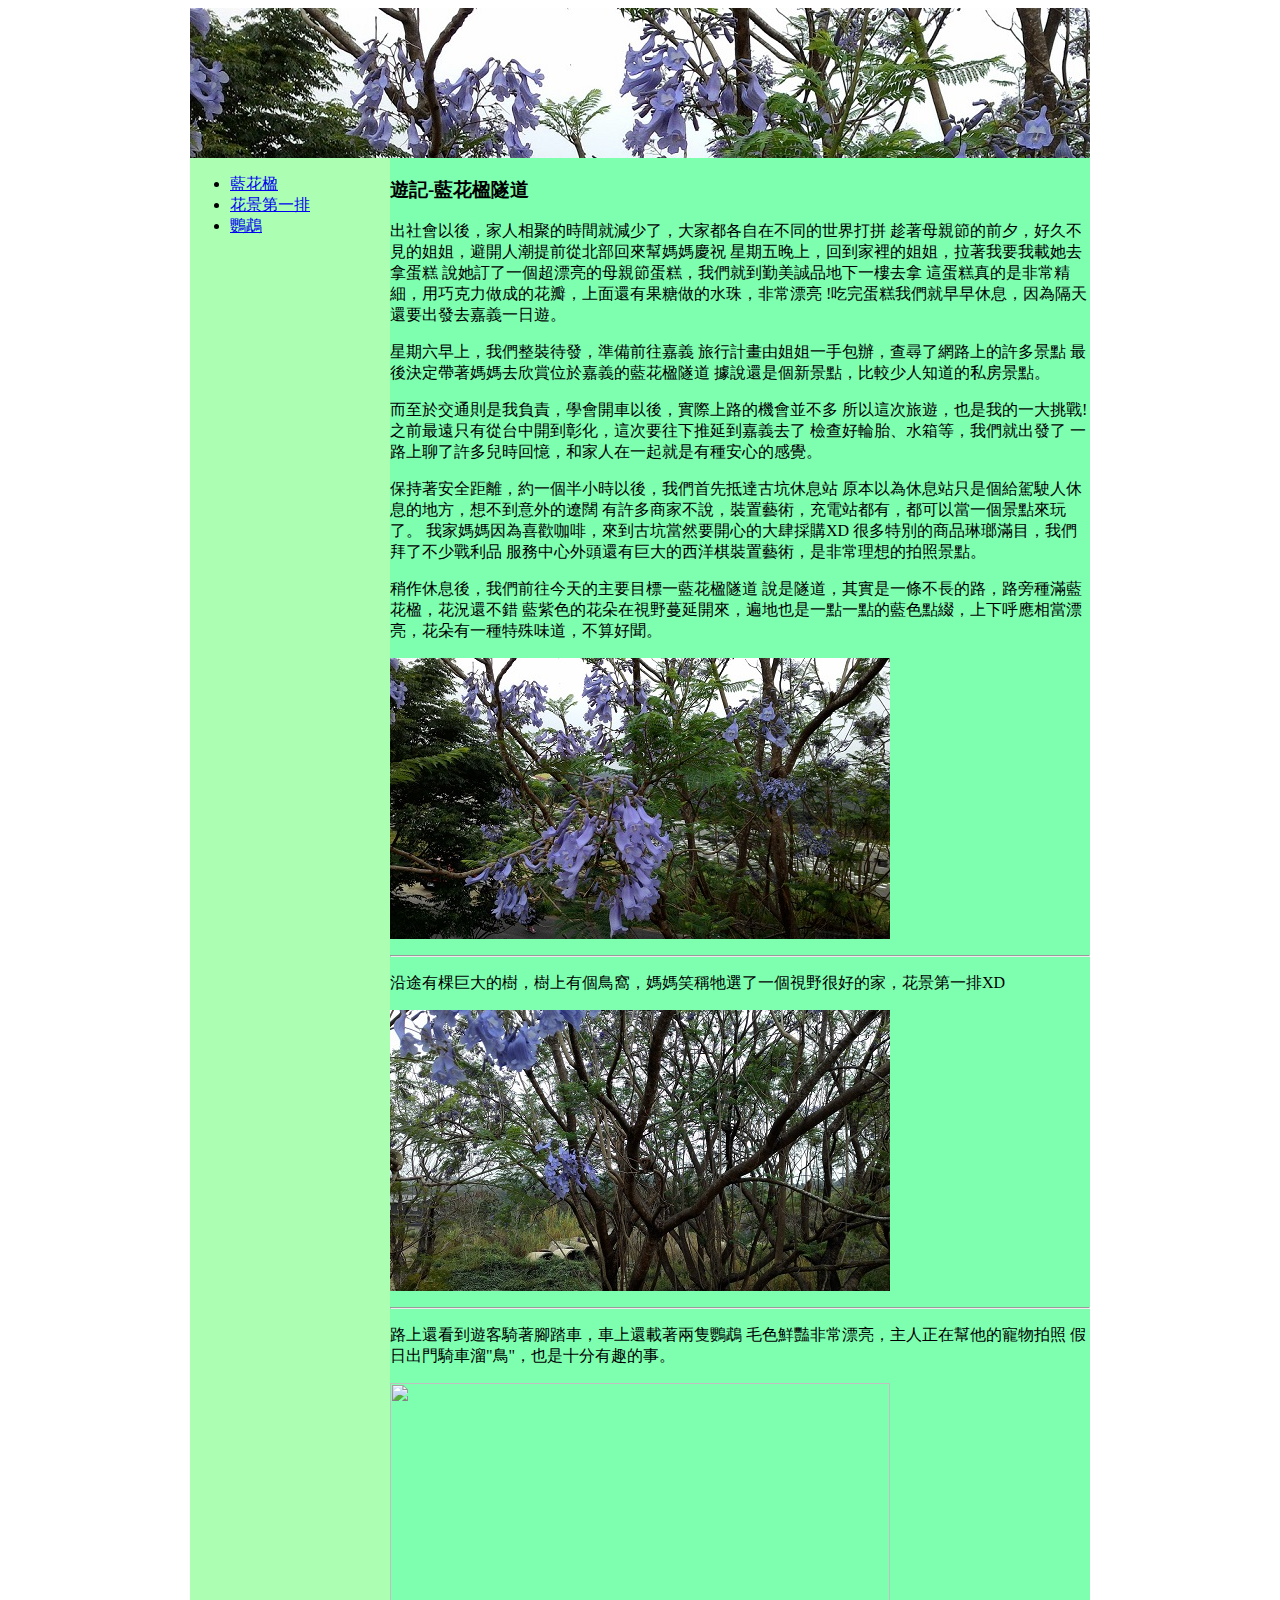
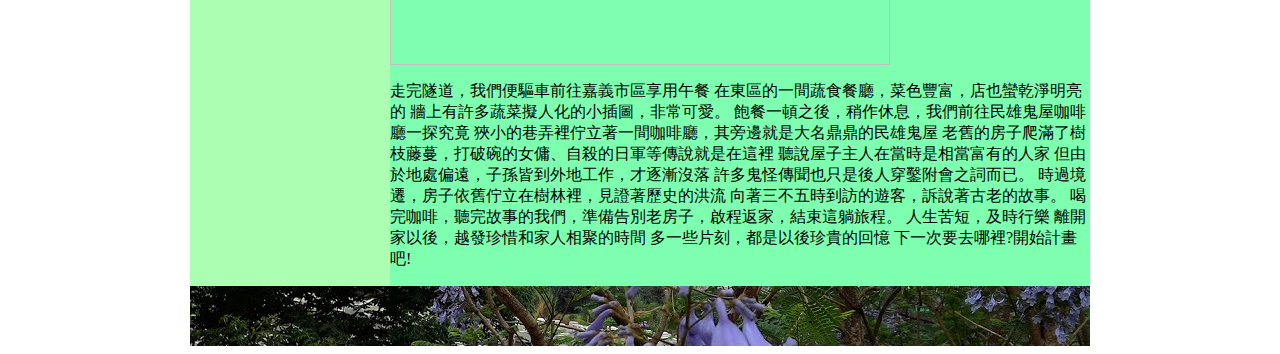
==== 180520/index.html @ afdb4168 "Add files via upload" ====
<!DOCTYPE html PUBLIC "-//W3C//DTD XHTML 1.0 Transitional//EN" "http://www.w3.org/TR/xhtml1/DTD/xhtml1-transitional.dtd">
<html xmlns="http://www.w3.org/1999/xhtml">
<head>
<meta http-equiv="Content-Type" content="text/html; charset=utf-8" />
<title>藍花楹隧道_html</title>
</head>

<body leftmargin="3px">
<table width="900" border="0" align="center" cellpadding="0" cellspacing="0">
  <tbody>
    <tr>
      <td height="150" colspan="3" bgcolor="#5FE888" background="images/bg4.jpg">&nbsp;</td>
    </tr>
    <tr>
      <td width="200" valign="top" bgcolor="#ACFFB2"><ul>
        <li><a href="#a1">藍花楹</a></li>
        <li><a href="#a2">花景第一排</a></li>
        <li><a href="#a3">鸚鵡</a></li>
      </ul>      </td>
      <td colspan="2" bgcolor="#7EFFB0" id="a1"><h3>遊記-藍花楹隧道</h3>
      <p>出社會以後，家人相聚的時間就減少了，大家都各自在不同的世界打拼 趁著母親節的前夕，好久不見的姐姐，避開人潮提前從北部回來幫媽媽慶祝 星期五晚上，回到家裡的姐姐，拉著我要我載她去拿蛋糕 說她訂了一個超漂亮的母親節蛋糕，我們就到勤美誠品地下一樓去拿 這蛋糕真的是非常精細，用巧克力做成的花瓣，上面還有果糖做的水珠，非常漂亮 !吃完蛋糕我們就早早休息，因為隔天還要出發去嘉義一日遊。 </p>
      <p>星期六早上，我們整裝待發，準備前往嘉義 旅行計畫由姐姐一手包辦，查尋了網路上的許多景點 最後決定帶著媽媽去欣賞位於嘉義的藍花楹隧道 據說還是個新景點，比較少人知道的私房景點。 </p>
      <p>而至於交通則是我負責，學會開車以後，實際上路的機會並不多 所以這次旅遊，也是我的一大挑戰! 之前最遠只有從台中開到彰化，這次要往下推延到嘉義去了 檢查好輪胎、水箱等，我們就出發了 一路上聊了許多兒時回憶，和家人在一起就是有種安心的感覺。</p>
      <p> 保持著安全距離，約一個半小時以後，我們首先抵達古坑休息站 原本以為休息站只是個給駕駛人休息的地方，想不到意外的遼闊 有許多商家不說，裝置藝術，充電站都有，都可以當一個景點來玩了。 我家媽媽因為喜歡咖啡，來到古坑當然要開心的大肆採購XD 很多特別的商品琳瑯滿目，我們拜了不少戰利品 服務中心外頭還有巨大的西洋棋裝置藝術，是非常理想的拍照景點。 </p>
      <p>稍作休息後，我們前往今天的主要目標一藍花楹隧道 說是隧道，其實是一條不長的路，路旁種滿藍花楹，花況還不錯 藍紫色的花朵在視野蔓延開來，遍地也是一點一點的藍色點綴，上下呼應相當漂亮，花朵有一種特殊味道，不算好聞。</p>
      <p><img src="images/in1.jpg" width="500" height="281" alt=""/></p>
      <hr />
      <p id="a2">沿途有棵巨大的樹，樹上有個鳥窩，媽媽笑稱牠選了一個視野很好的家，花景第一排XD</p>
      <p><img src="images/in2.jpg" width="500" height="281" alt=""/></p>
      <hr />
      <p id="a3">路上還看到遊客騎著腳踏車，車上還載著兩隻鸚鵡 毛色鮮豔非常漂亮，主人正在幫他的寵物拍照 假日出門騎車溜&quot;鳥&quot;，也是十分有趣的事。</p>
      <p><img src="images/in3.JPG" width="500" height="282" alt=""/></p>
      <p>走完隧道，我們便驅車前往嘉義市區享用午餐 在東區的一間蔬食餐廳，菜色豐富，店也蠻乾淨明亮的 牆上有許多蔬菜擬人化的小插圖，非常可愛。 飽餐一頓之後，稍作休息，我們前往民雄鬼屋咖啡廳一探究竟 狹小的巷弄裡佇立著一間咖啡廳，其旁邊就是大名鼎鼎的民雄鬼屋 老舊的房子爬滿了樹枝藤蔓，打破碗的女傭、自殺的日軍等傳說就是在這裡 聽說屋子主人在當時是相當富有的人家 但由於地處偏遠，子孫皆到外地工作，才逐漸沒落 許多鬼怪傳聞也只是後人穿鑿附會之詞而已。 時過境遷，房子依舊佇立在樹林裡，見證著歷史的洪流 向著三不五時到訪的遊客，訴說著古老的故事。 喝完咖啡，聽完故事的我們，準備告別老房子，啟程返家，結束這躺旅程。 人生苦短，及時行樂 離開家以後，越發珍惜和家人相聚的時間 多一些片刻，都是以後珍貴的回憶 下一次要去哪裡?開始計畫吧!</p></td>
    </tr>
    <tr>
      <td height="60" colspan="3" background="images/bg5.jpg">&nbsp;</td>
    </tr>
  </tbody>
</table>
</body>
</html>
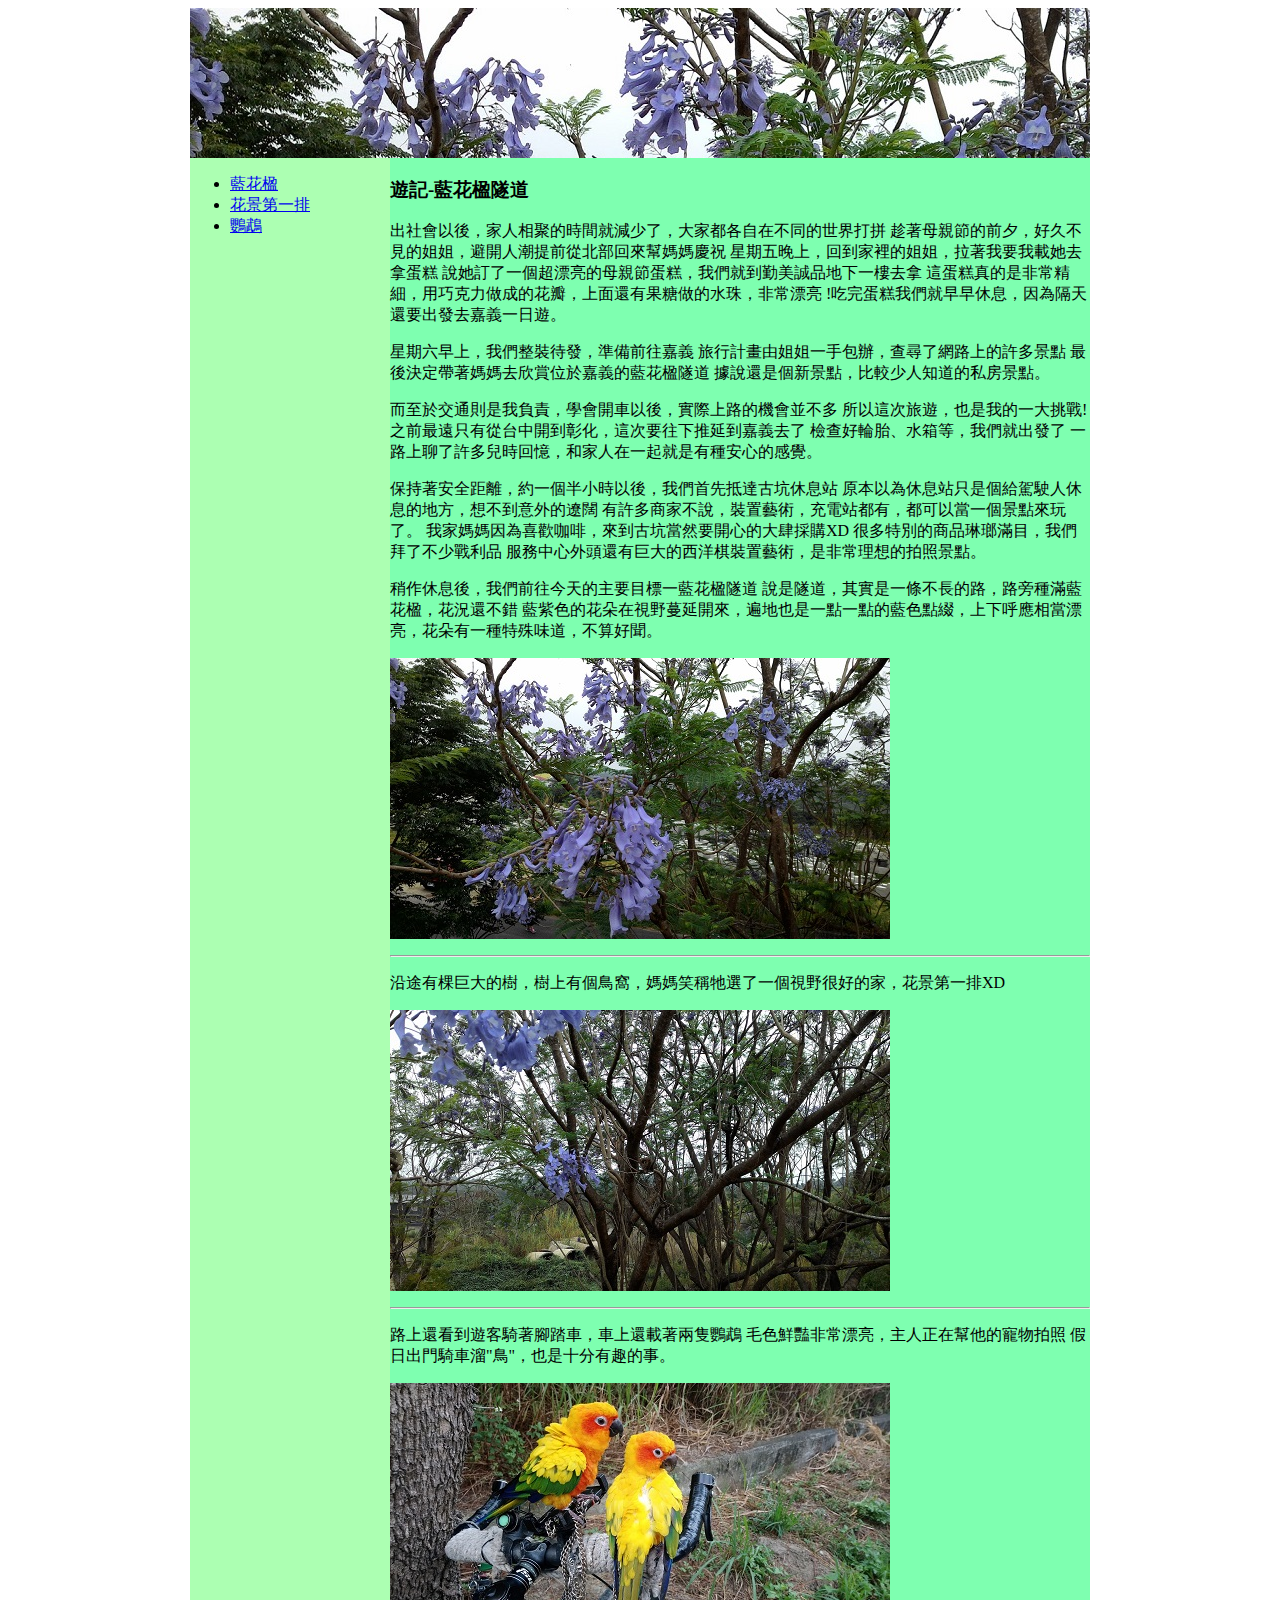
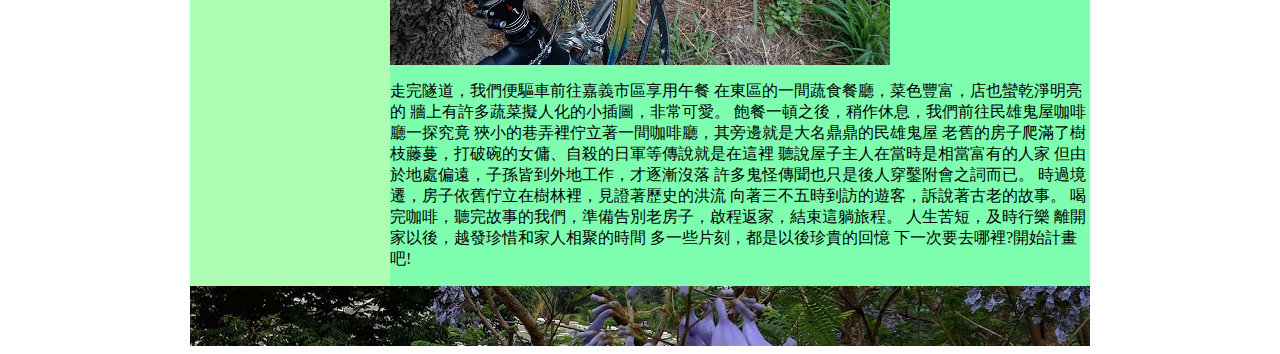
==== commit 0d512b5c: "Update index.html" ====
--- a/180520/index.html
+++ b/180520/index.html
@@ -29,7 +29,7 @@
       <p><img src="images/in2.jpg" width="500" height="281" alt=""/></p>
       <hr />
       <p id="a3">路上還看到遊客騎著腳踏車，車上還載著兩隻鸚鵡 毛色鮮豔非常漂亮，主人正在幫他的寵物拍照 假日出門騎車溜&quot;鳥&quot;，也是十分有趣的事。</p>
-      <p><img src="images/in3.JPG" width="500" height="282" alt=""/></p>
+      <p><img src="images/in3.jpg" width="500" height="282" alt=""/></p>
       <p>走完隧道，我們便驅車前往嘉義市區享用午餐 在東區的一間蔬食餐廳，菜色豐富，店也蠻乾淨明亮的 牆上有許多蔬菜擬人化的小插圖，非常可愛。 飽餐一頓之後，稍作休息，我們前往民雄鬼屋咖啡廳一探究竟 狹小的巷弄裡佇立著一間咖啡廳，其旁邊就是大名鼎鼎的民雄鬼屋 老舊的房子爬滿了樹枝藤蔓，打破碗的女傭、自殺的日軍等傳說就是在這裡 聽說屋子主人在當時是相當富有的人家 但由於地處偏遠，子孫皆到外地工作，才逐漸沒落 許多鬼怪傳聞也只是後人穿鑿附會之詞而已。 時過境遷，房子依舊佇立在樹林裡，見證著歷史的洪流 向著三不五時到訪的遊客，訴說著古老的故事。 喝完咖啡，聽完故事的我們，準備告別老房子，啟程返家，結束這躺旅程。 人生苦短，及時行樂 離開家以後，越發珍惜和家人相聚的時間 多一些片刻，都是以後珍貴的回憶 下一次要去哪裡?開始計畫吧!</p></td>
     </tr>
     <tr>
